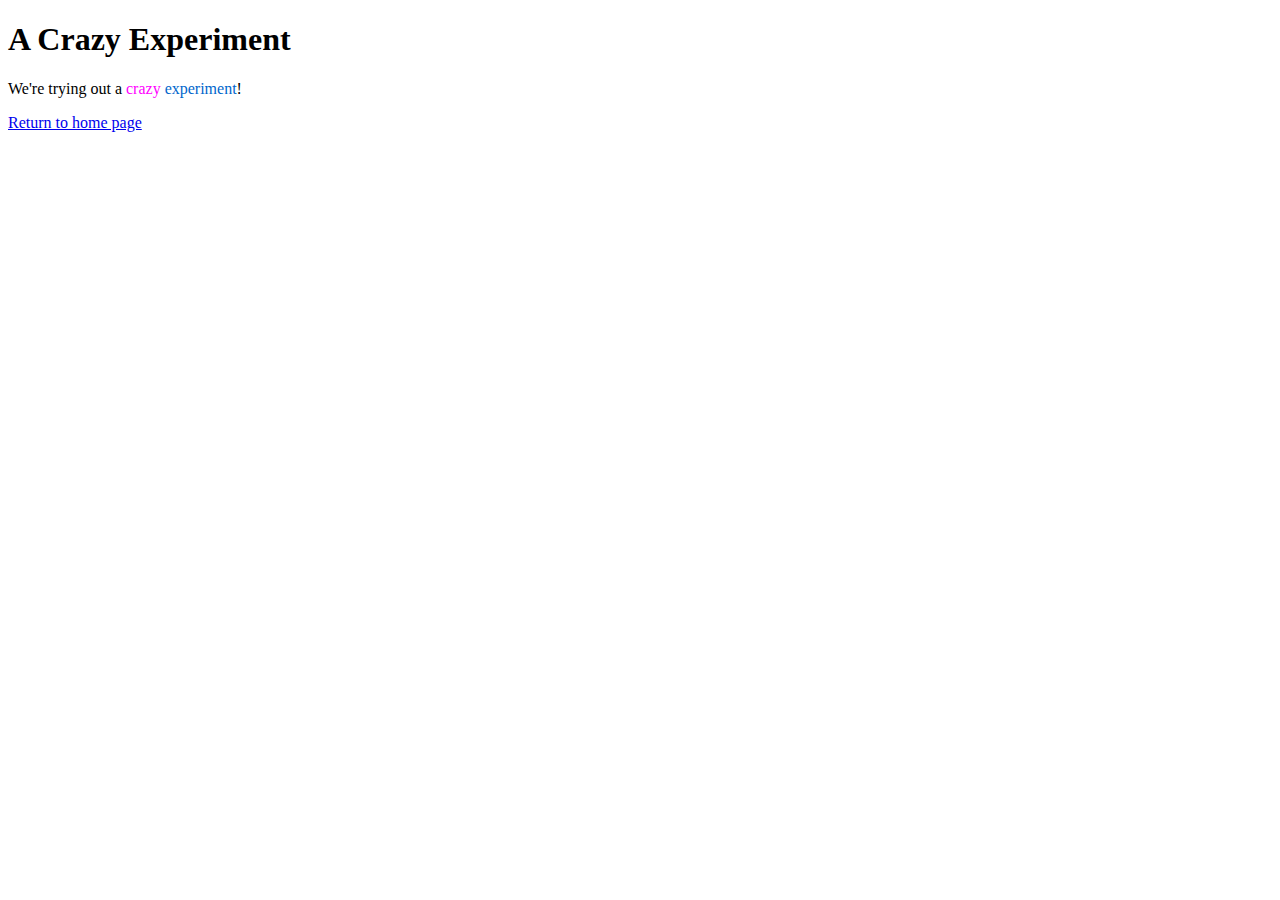
==== crazy.html @ afc029f8 "Add a crazzzy experiment" ====
<!DOCTYPE html>
<html lang="en">
<head>
	<title>A Crazy Experiment</title>
	<meta charset="utf-8" />
</head>
<body>
	<h1>A Crazy Experiment</h1>
	<p>We're trying out a <span style="color: #F0F">crazy</span> <span style="color: #06C">experiment</span>!</p>
	<p><a href="index.html">Return to home page</a></p>
</body>
</html>
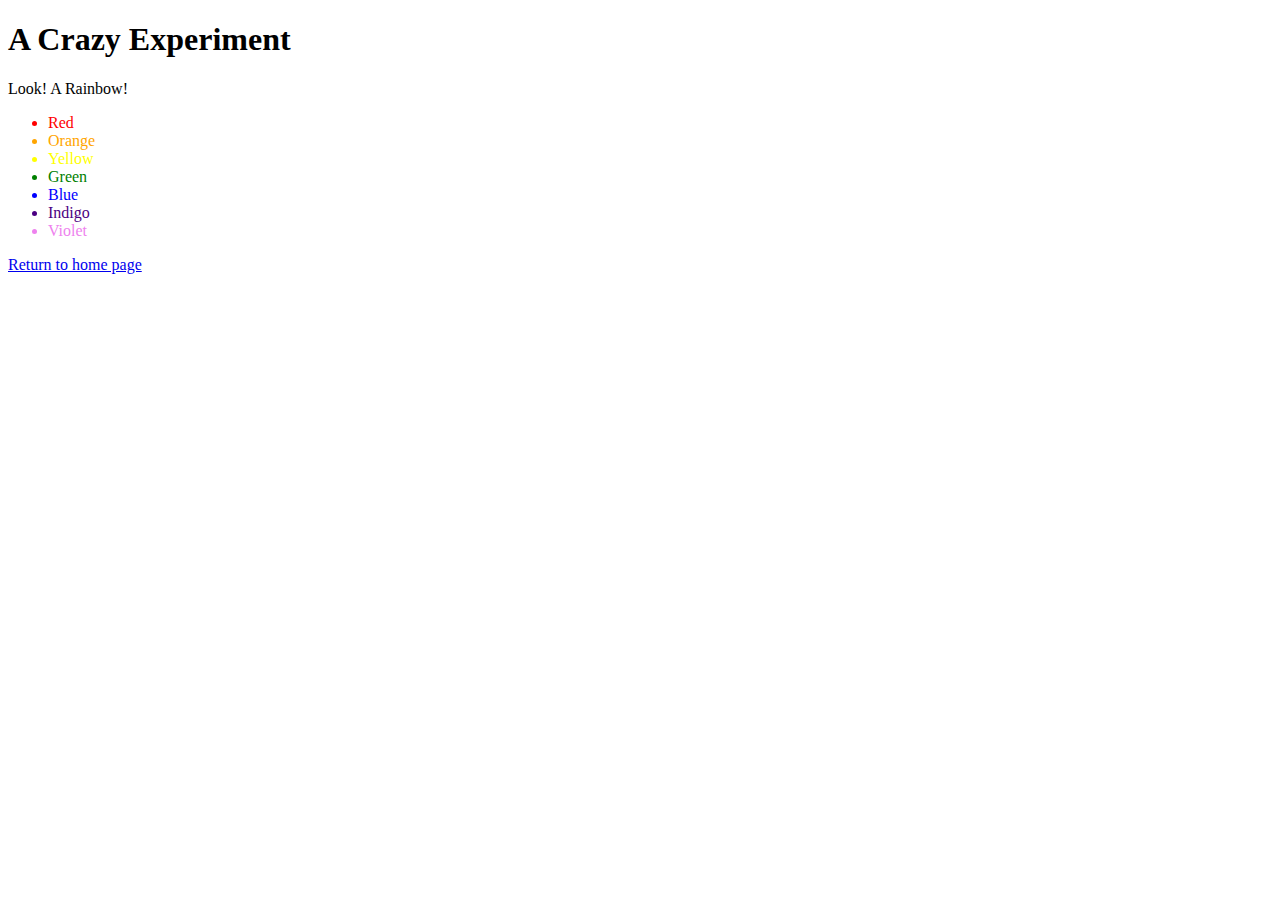
==== commit 3c45dce9: "Add a rainbow to crazy.html" ====
--- a/crazy.html
+++ b/crazy.html
@@ -6,7 +6,17 @@
 </head>
 <body>
 	<h1>A Crazy Experiment</h1>
-	<p>We're trying out a <span style="color: #F0F">crazy</span> <span style="color: #06C">experiment</span>!</p>
+	<p>Look! A Rainbow!</p>
+	<ul>
+		<li style="color: red">Red</li>
+		<li style="color: orange">Orange</li>
+		<li style="color: yellow">Yellow</li>
+		<li style="color: green">Green</li>
+		<li style="color: blue">Blue</li>
+		<li style="color: indigo">Indigo</li>
+		<li style="color: violet">Violet</li>
+	</ul>
+	
 	<p><a href="index.html">Return to home page</a></p>
 </body>
 </html>
